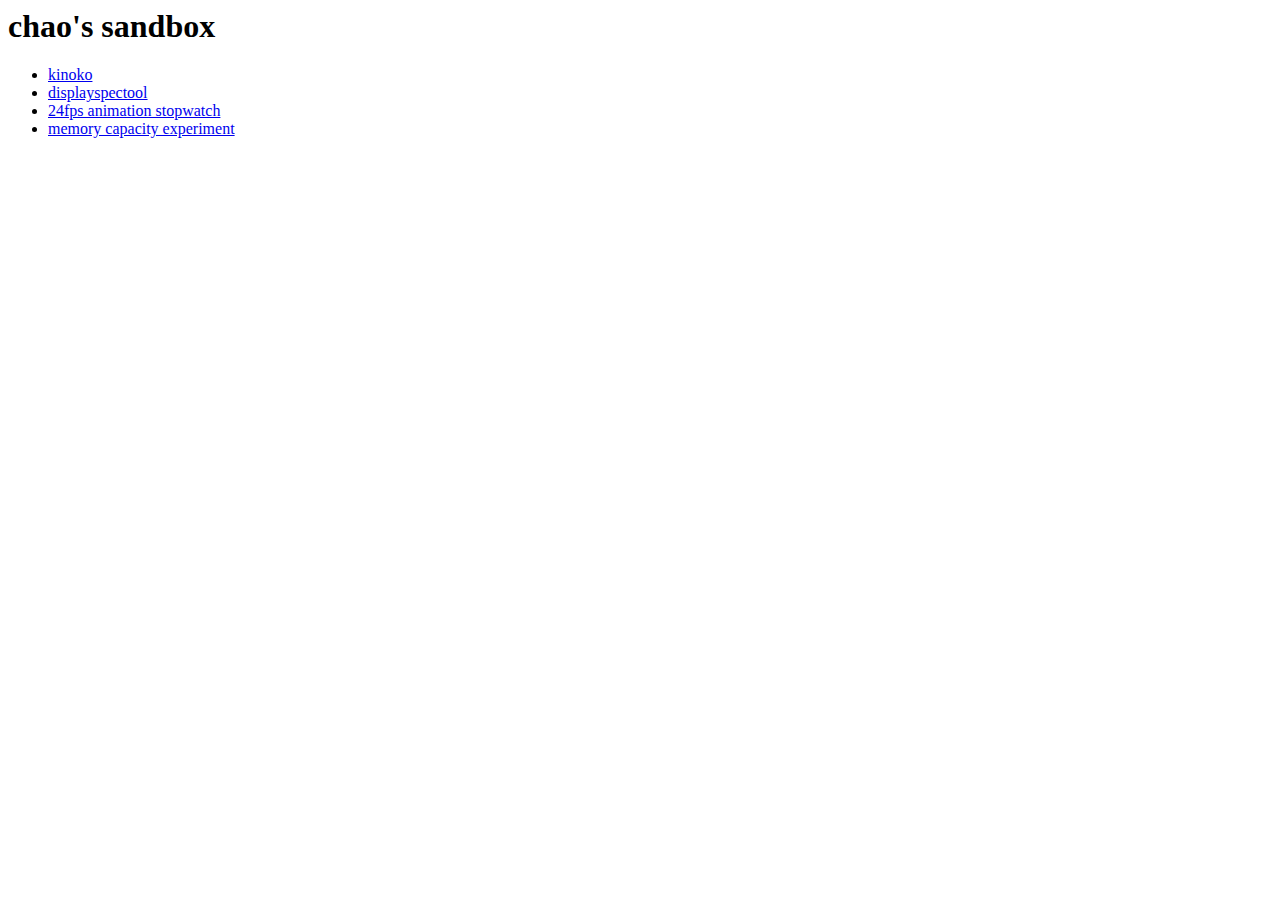
==== pages/index.html @ 9b6e2538 "start developing memory experiment" ====
<html>
  <head>
    <meta charset="utf-8"/>
    <title>chao sandbox</title>
  </head>

  <body>
    <h1>chao's sandbox</h1>
    <ul>
      <li><a href="kinoko.html">kinoko</a></li>
      <li><a href="displayspectool.html">displayspectool</a></li>
      <li><a href="stopwatch.html">24fps animation stopwatch</a></li>
      <li><a href="memory.html">memory capacity experiment</a></li>
    </ul>  
  </body>
</html>
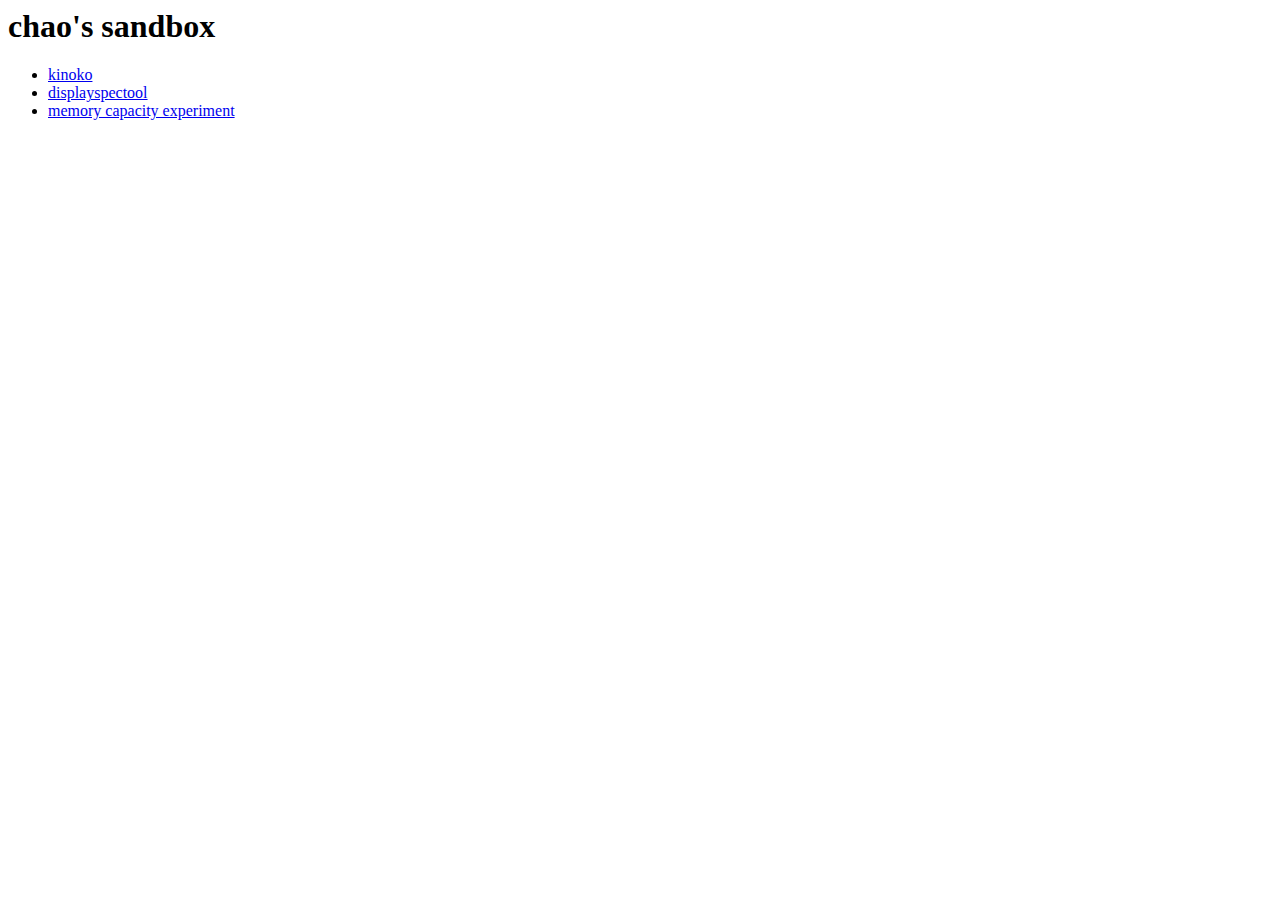
==== commit edae6c55: "link created" ====
--- a/pages/index.html
+++ b/pages/index.html
@@ -9,8 +9,7 @@
     <ul>
       <li><a href="kinoko.html">kinoko</a></li>
       <li><a href="displayspectool.html">displayspectool</a></li>
-      <li><a href="stopwatch.html">24fps animation stopwatch</a></li>
-      <li><a href="memory.html">memory capacity experiment</a></li>
+      <li><a href="../memory_exp/index.html">memory capacity experiment</a></li>
     </ul>  
   </body>
 </html>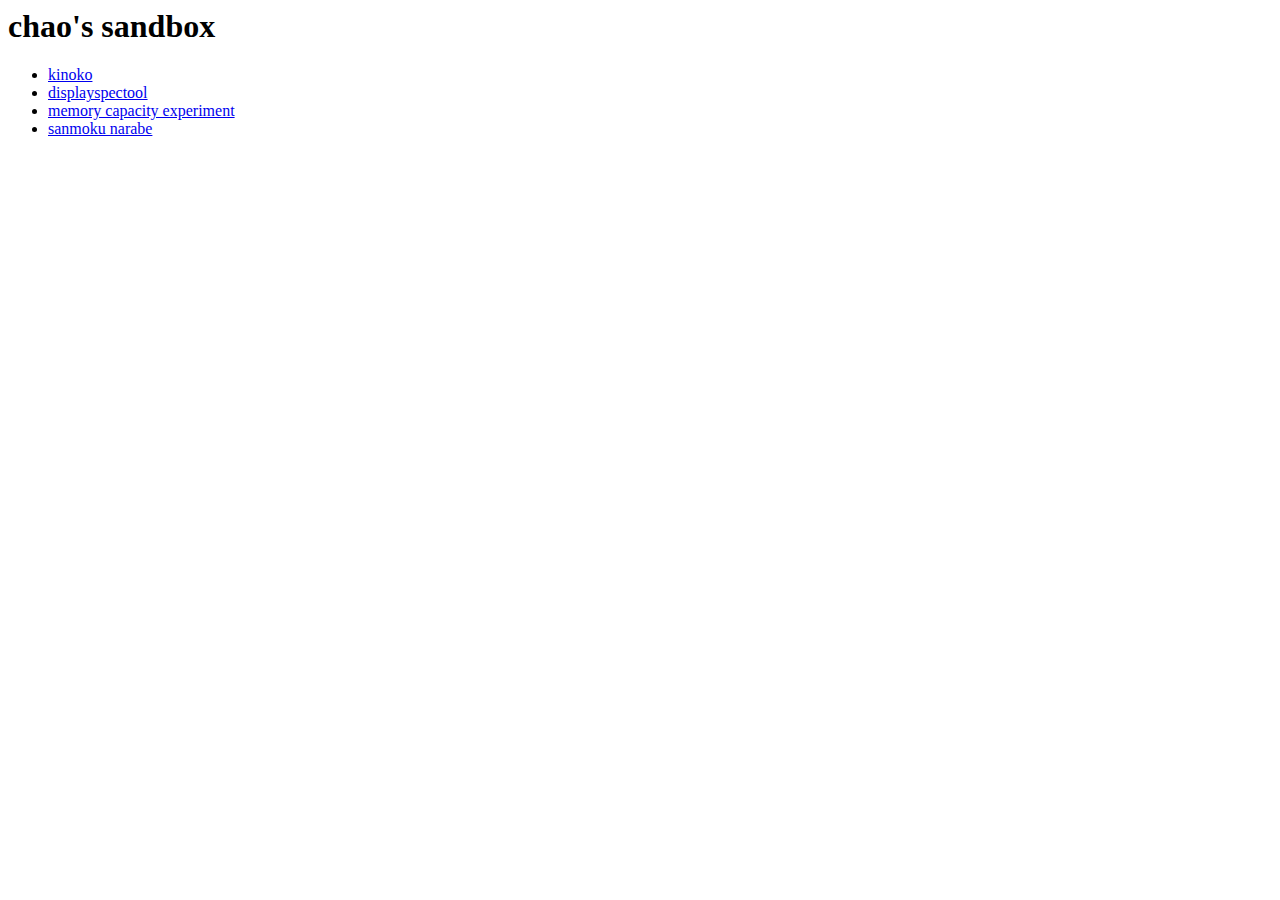
==== commit e398cd03: "add link to sanmoku" ====
--- a/pages/index.html
+++ b/pages/index.html
@@ -10,6 +10,7 @@
       <li><a href="kinoko.html">kinoko</a></li>
       <li><a href="displayspectool.html">displayspectool</a></li>
       <li><a href="../memory_exp/index.html">memory capacity experiment</a></li>
+      <li><a href="sanmoku.html">sanmoku narabe</a></li>
     </ul>  
   </body>
 </html>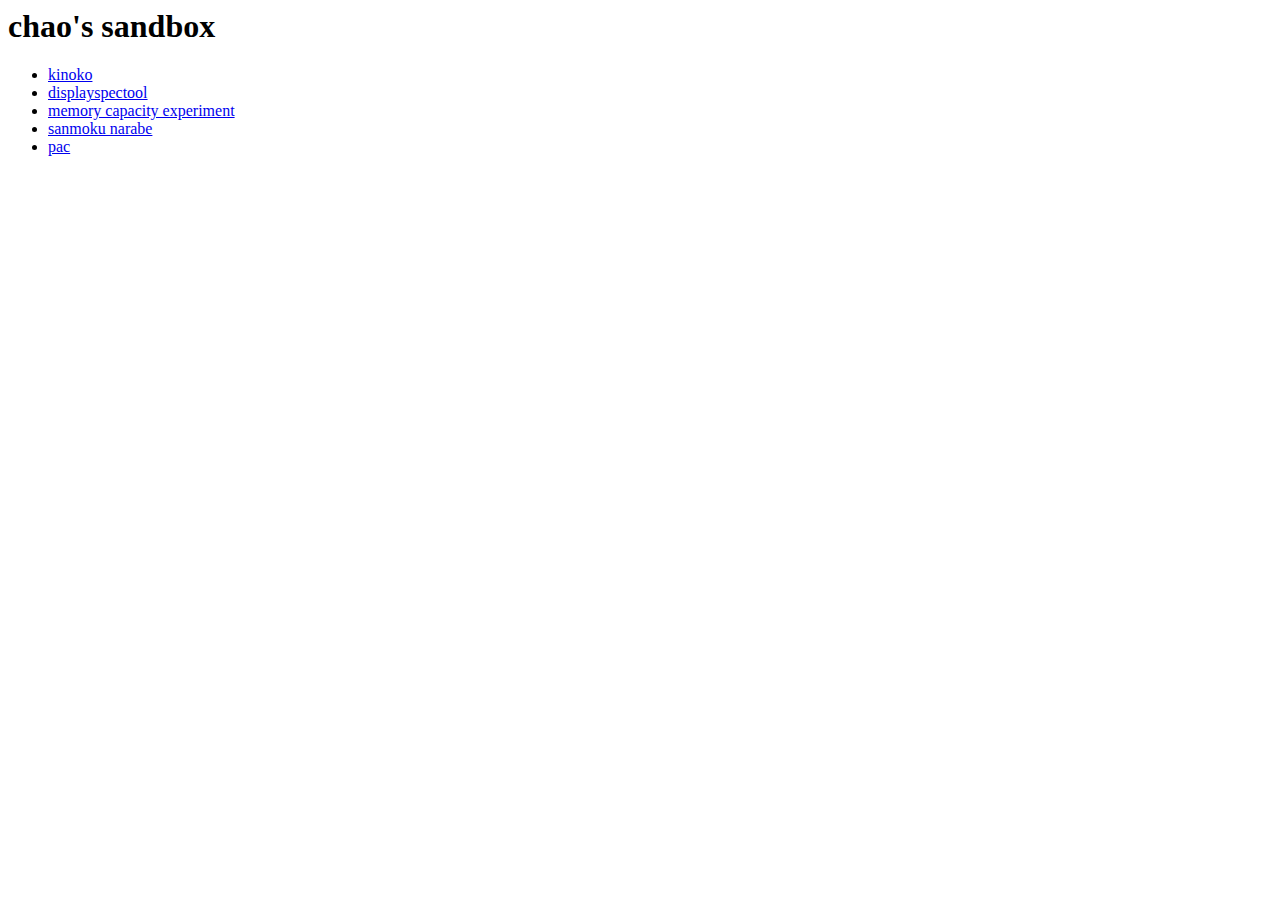
==== commit ec1c02b0: "feat(squid-docker-compose): submoduleの追加" ====
--- a/pages/index.html
+++ b/pages/index.html
@@ -1,6 +1,6 @@
 <html>
   <head>
-    <meta charset="utf-8"/>
+    <meta charset="utf-8" />
     <title>chao sandbox</title>
   </head>
 
@@ -11,6 +11,7 @@
       <li><a href="displayspectool.html">displayspectool</a></li>
       <li><a href="../memory_exp/index.html">memory capacity experiment</a></li>
       <li><a href="sanmoku.html">sanmoku narabe</a></li>
-    </ul>  
+      <li><a href="../squid-docker-compose/mikiproxy.pac">pac</a></li>
+    </ul>
   </body>
-</html>+</html>
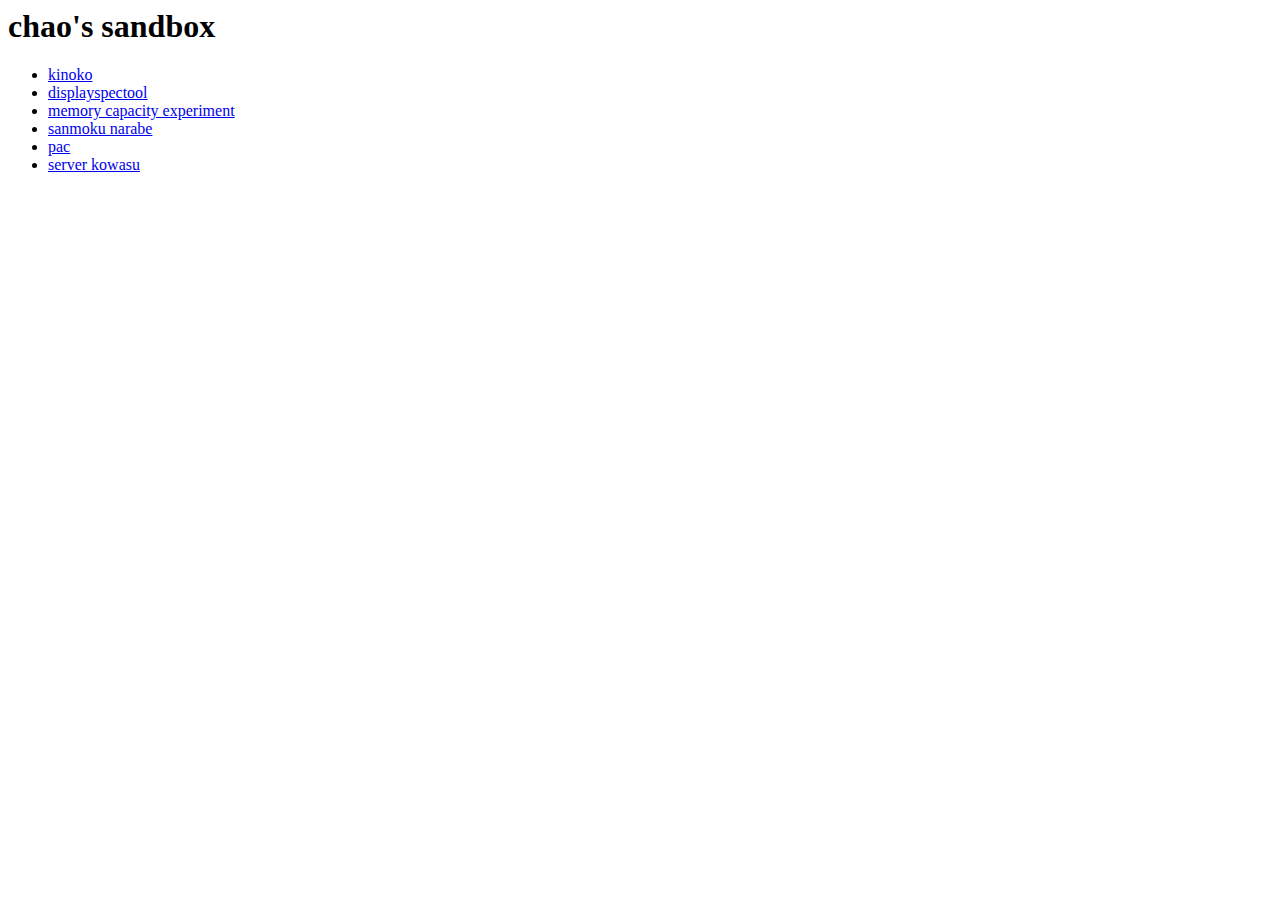
==== commit a6a7012a: "feat(pages): serverkowasuを追加" ====
--- a/pages/index.html
+++ b/pages/index.html
@@ -1,17 +1,22 @@
 <html>
-  <head>
-    <meta charset="utf-8" />
-    <title>chao sandbox</title>
-  </head>
 
-  <body>
-    <h1>chao's sandbox</h1>
-    <ul>
-      <li><a href="kinoko.html">kinoko</a></li>
-      <li><a href="displayspectool.html">displayspectool</a></li>
-      <li><a href="../memory_exp/index.html">memory capacity experiment</a></li>
-      <li><a href="sanmoku.html">sanmoku narabe</a></li>
-      <li><a href="../squid-docker-compose/mikiproxy.pac">pac</a></li>
-    </ul>
-  </body>
-</html>
+<head>
+  <meta charset="utf-8" />
+  <title>chao sandbox</title>
+</head>
+
+<body>
+  <h1>chao's sandbox</h1>
+  <ul>
+    <li><a href="kinoko.html">kinoko</a></li>
+    <li><a href="displayspectool.html">displayspectool</a></li>
+    <li><a href="../memory_exp/index.html">memory capacity experiment</a></li>
+    <li><a href="sanmoku.html">sanmoku narabe</a></li>
+    <li>
+      <a href="mikiproxy.pac" type="application/x-ns-proxy-autoconfig">pac</a>
+    </li>
+    <li><a href="serverkowasu.html">server kowasu</a></li>
+  </ul>
+</body>
+
+</html>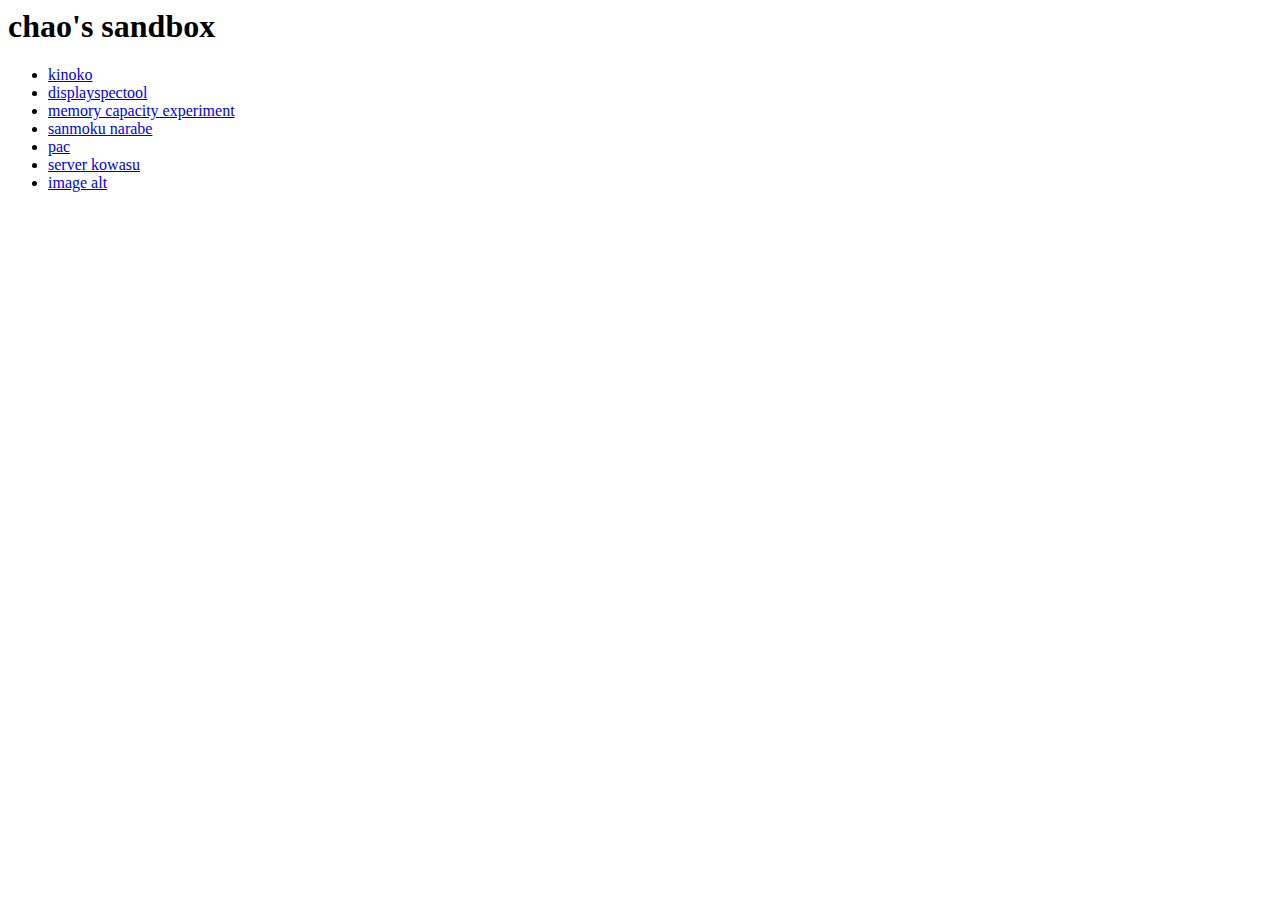
==== commit daf38e04: "alt" ====
--- a/pages/index.html
+++ b/pages/index.html
@@ -16,6 +16,7 @@
       <a href="mikiproxy.pac" type="application/x-ns-proxy-autoconfig">pac</a>
     </li>
     <li><a href="serverkowasu.html">server kowasu</a></li>
+    <li><a href="alt.html">image alt</a></li>
   </ul>
 </body>
 
